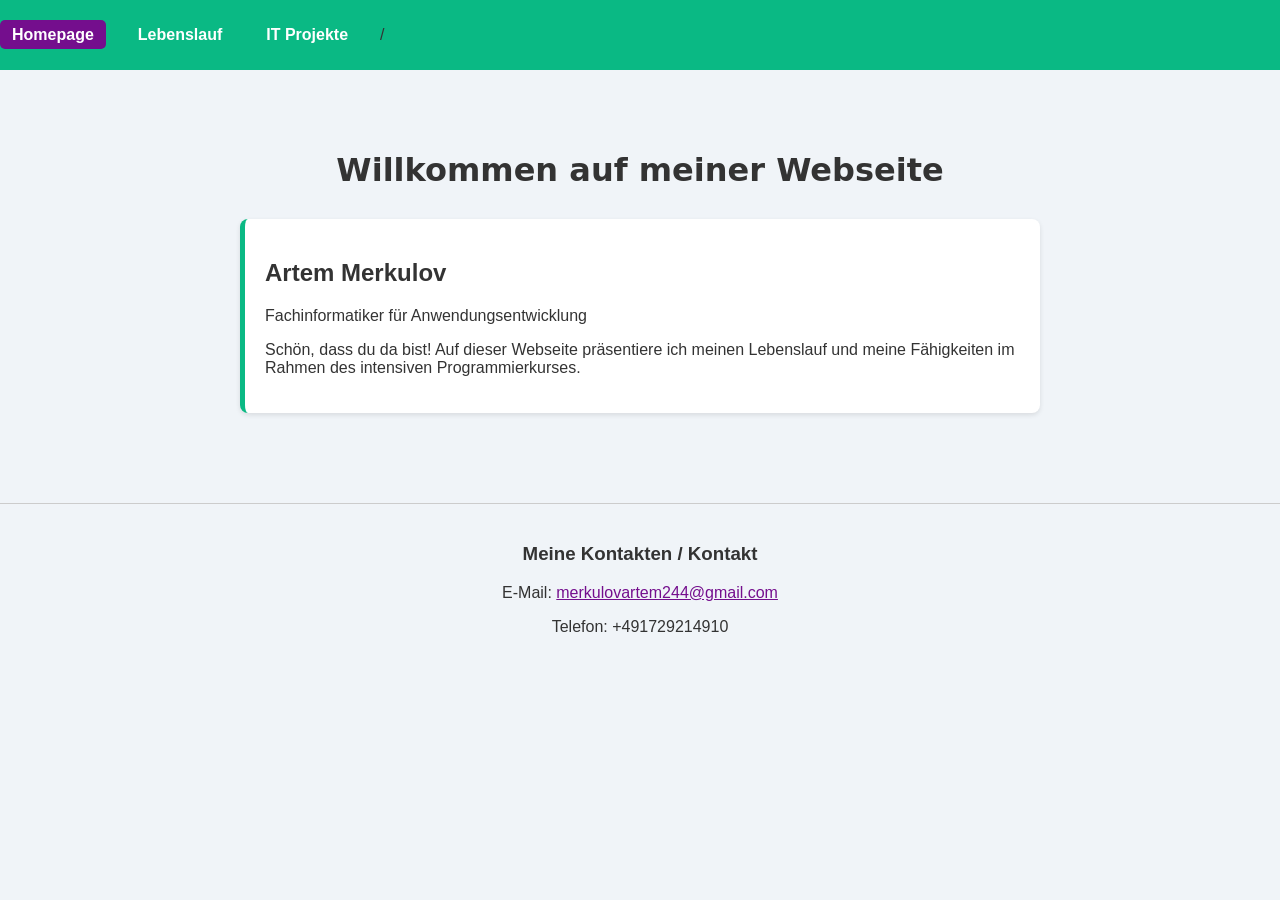
==== index.html @ a0ada6bf "Rename Homepage.html to index.html" ====
<!DOCTYPE html>
<html lang="de">
<head>
    <title>Artem Merkulov - Home</title>
    <link rel="stylesheet" href="style.css">
    <link rel="preconnect" href="https://fonts.googleapis.com">
    <link rel="preconnect" href="https://fonts.gstatic.com" crossorigin>
    <link href="https://fonts.googleapis.com/css2?family=Archivo+Black&family=Merriweather:ital,opsz,wght@0,18..144,300..900;1,18..144,300..900&display=swap" rel="stylesheet">
</head>
<body>

    <nav>
        <ul>
            <li><a href="index.html" class="active">Homepage</a></li>
            <li><a href="lebenslauf.html">Lebenslauf</a></li>
            <li><a href="Portfolio.html" class=>IT Projekte</a><li>
        </ul>/
    </nav>

    <div class="main-content">
        <h1>Willkommen auf meiner Webseite</h1>
        <div class="info-box">
            <h2>Artem Merkulov</h2>
            <p class="subtitle">Fachinformatiker für Anwendungsentwicklung</p>
            <p>Schön, dass du da bist! Auf dieser Webseite präsentiere ich meinen Lebenslauf und meine Fähigkeiten im Rahmen des intensiven Programmierkurses.</p>
        </div>
    </div>
    <div class="contact-footer">
        <h3>Meine Kontakten / Kontakt</h3>
        <p>E-Mail: <a href="mailto:merkulovartem244@gmail.com">merkulovartem244@gmail.com</a></p>
        <p>Telefon: +491729214910</p>
</div>

</body>
</html>
---- style.css ----
html, body {
    margin: 0;
    padding: 0;
    background-color: #f0f4f8; 
    font-family: 'Segoe UI', Tahoma, Geneva, Verdana, sans-serif;
    color: #333333;
    overflow-y: scroll;
}

nav {
    background-color: #0ab984; 
    padding: 10px 0;
    width: 100%;
    height: 50px;
    display: flex;
    align-items: center;
}

nav ul {
    margin: 0;
    padding: 0;
    list-style: none; 
    display: flex;             
    justify-content: center;   
    gap: 20px;
    display: flex;
    align-items: center;                 
}

nav a {
    color: white;
    text-decoration: none;
    font-weight: bold;
    font-size: 16px;
    padding: 6px 12px;
    width: 100%;
}

nav a:hover, nav a.active {
    background-color: #740e8d; 
    border-radius: 5px;
}

.main-content {
    max-width: 800px;
    margin: 40px auto;
    padding: 20px;
}


h1 {
    font-family: "Nabla", system-ui;
    text-align: center;
    margin-bottom: 30px;
}

.h1-dezent {
    color: #740e8d;
    font-family: 'Segoe UI', sans-serif;
    text-align: left; 
}


.info-box, .section-box {
    background-color: white;
    border-left: 5px solid #0ab984; 
    margin-bottom: 20px; 
    padding: 20px;
    border-radius: 8px;
    box-shadow: 0 2px 5px rgba(0,0,0,0.1);
}

.entry {
    margin-bottom: 15px;
    padding-bottom: 15px;
    border-bottom: 1px dashed #dddddd; 
}

.entry:last-child {
    border-bottom: none;
}

.date {
    color: #740e8d; 
    font-weight: bold;
    margin-top: -5px; 
    font-size: 14px;
}

.contact-footer {
    margin-top: 50px;
    text-align: center;
    border-top: 1px solid #cccccc;
    padding-top: 20px;
}
.contact-footer a {
    color: #740e8d;
    text-decoration: underline;
}

.skills-container {
    margin-top: 30px;
    width: 100%;
    
    display: flex;                 
    justify-content: space-between; 
}
.left-column {
    flex: 1;                   
    background-color: #eaf25b; 
    padding: 15px;
    border-radius: 8px;
    margin-right: 20px;        
}
.right-column {
    flex: 1;                  
    background-color: #740e8d; 
    color: white;
    padding: 15px;
    border-radius: 8px;
}
.projects-layout {
    display: flex;
    gap: 30px;
    align-items: stretch;
}

.left-side-cards {
    flex: 2;
    display: flex;
    flex-direction: column;
    gap: 20px;
}

.project-card {
    background-color: white;
    padding: 20px;
    border-radius: 8px;
    border-top: 4px solid #740e8d;
}

.left-side-card .projects-card {
    width: 100%;
    box-sizing: border-box;
}

.tech-badge {
    display: inline-block;
    background-color: #eaf25b;
    color: #333333;
    padding: 3px 8px;
    font-size: 12px;
    font-weight: bold;
    border-radius: 4px;
    margin-top: -5px;
}
.github-card {
    text-align: center;
    flex: 1;
    display: flex;
    flex-direction: column;
    justify-content: space-between;
    box-sizing: border-box;
    align-items: center;
}
.github-link img{
    width: 250px;
    height: auto;
    margin-top: 15px;
    transition: transform 0.2s;
}
.github-link img:hover {
    transform: scale(1.1);
}
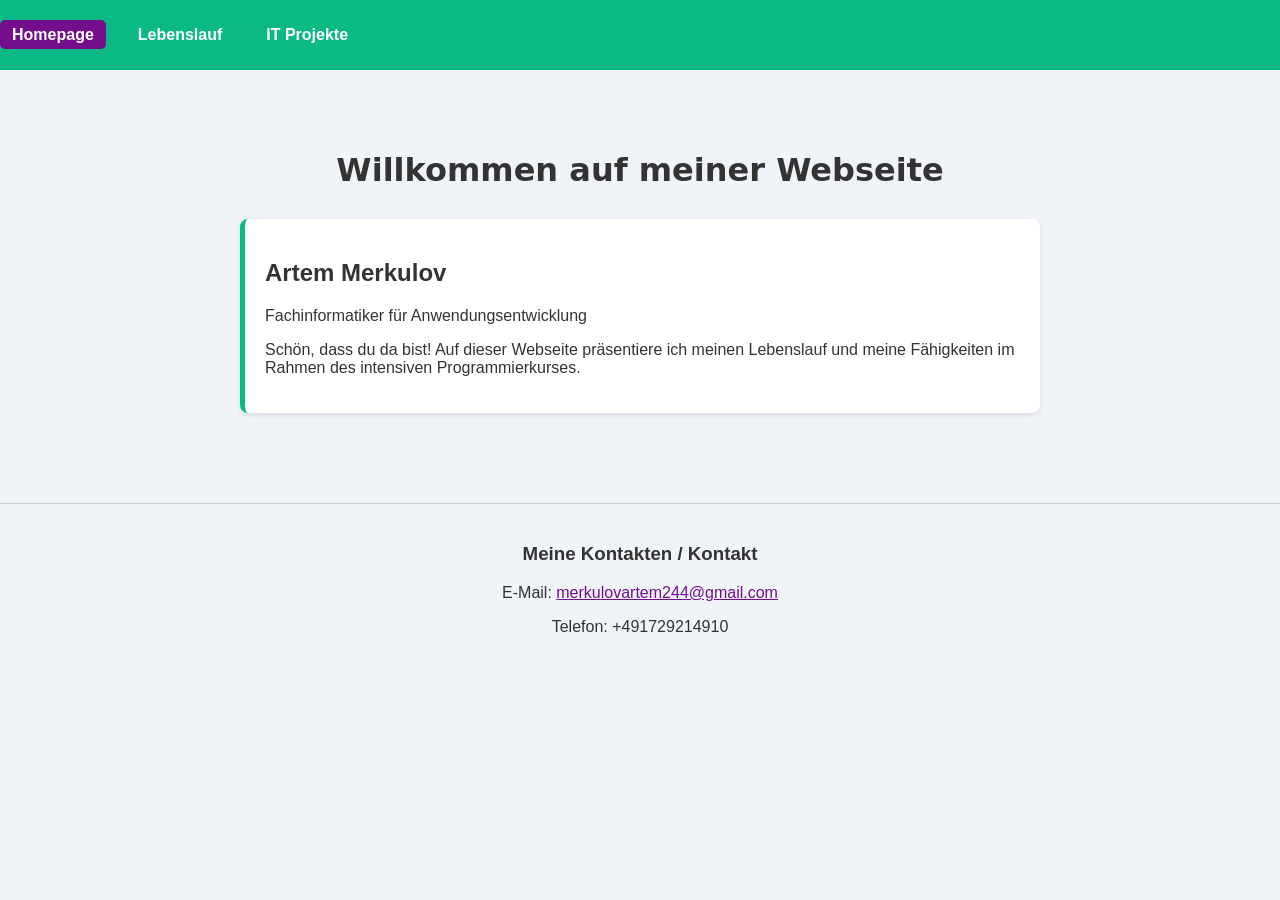
==== commit b5aa8c2b: "Update index.html" ====
--- a/index.html
+++ b/index.html
@@ -1,6 +1,7 @@
 <!DOCTYPE html>
 <html lang="de">
 <head>
+    <meta charset="UTF-8">
     <title>Artem Merkulov - Home</title>
     <link rel="stylesheet" href="style.css">
     <link rel="preconnect" href="https://fonts.googleapis.com">
@@ -13,8 +14,8 @@
         <ul>
             <li><a href="index.html" class="active">Homepage</a></li>
             <li><a href="lebenslauf.html">Lebenslauf</a></li>
-            <li><a href="Portfolio.html" class=>IT Projekte</a><li>
-        </ul>/
+            <li><a href="Portfolio.html">IT Projekte</a></li>
+        </ul>
     </nav>
 
     <div class="main-content">
@@ -25,11 +26,12 @@
             <p>Schön, dass du da bist! Auf dieser Webseite präsentiere ich meinen Lebenslauf und meine Fähigkeiten im Rahmen des intensiven Programmierkurses.</p>
         </div>
     </div>
+
     <div class="contact-footer">
         <h3>Meine Kontakten / Kontakt</h3>
         <p>E-Mail: <a href="mailto:merkulovartem244@gmail.com">merkulovartem244@gmail.com</a></p>
         <p>Telefon: +491729214910</p>
-</div>
+    </div>
 
 </body>
 </html>
